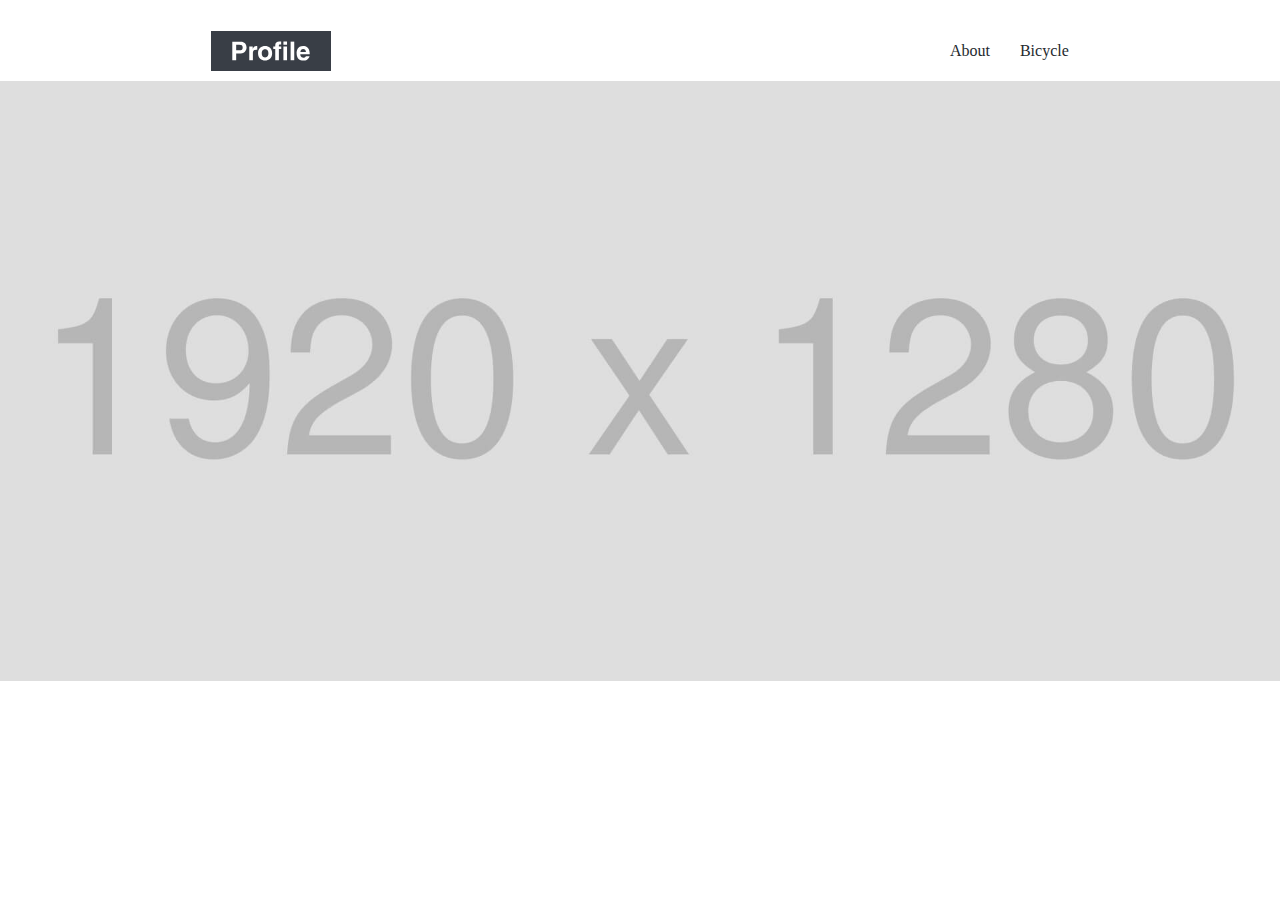
==== bicycle.html @ ef1af52b "ヘッダー、メインビジュアル" ====
<!DOCTYPE HTML>
<html lang="ja">
  <head>
    <meta charset="UTF-8" />
　  <link rel="stylesheet" href="style.css" />
    <title>BicyclePage</title>
  </head>
  <body>
    <header id="header" class="wrapper">
      <h1 class="site-title">
        <a href="bicycle.html">
          <img src="img/logo.svg" alt="profile">
        </a>
      </h1>
      <nav>
        <ul>
          <li><a href="#about">About</a></li>
          <li><a href="#bicycle">Bicycle</a></li>
        </ul>
      </nav>
    </header>
    <main>
      <div id="mainvisual">
        <img src="img/mainvisual.jpg" alt="テキストテキストテキスト">
      </div>
    </main>
  </body>
</html>
---- style.css ----
* {
  margin: 0;
  padding: 0;
  box-sizing: border-box;
}

#header {
  display: flex;
  justify-content: space-between;
  align-items: center;
  margin: 0 auto;
}

.wrapper {
  max-width: 960px;
  padding: 0 4%;
  text-align: center;
}

.site-title {
  width: 120px;
  line-height: 1px;
  padding: 10px 0;
}

#header img {
  max-width: 100%;
}

ul {
  display: flex;
  padding: 10px 0;
}

#header li a {
  color: #24292e;
}

#header li {
  margin-left: 30px;
}

li {
  list-style: none;
}

a {
  text-decoration: none;
}

#mainvisual {
  margin-bottom: 80px;
}

#mainvisual img {
  width: 100%;
  max-width: 1920px;
  height: 600px;
  object-fit: cover;
}
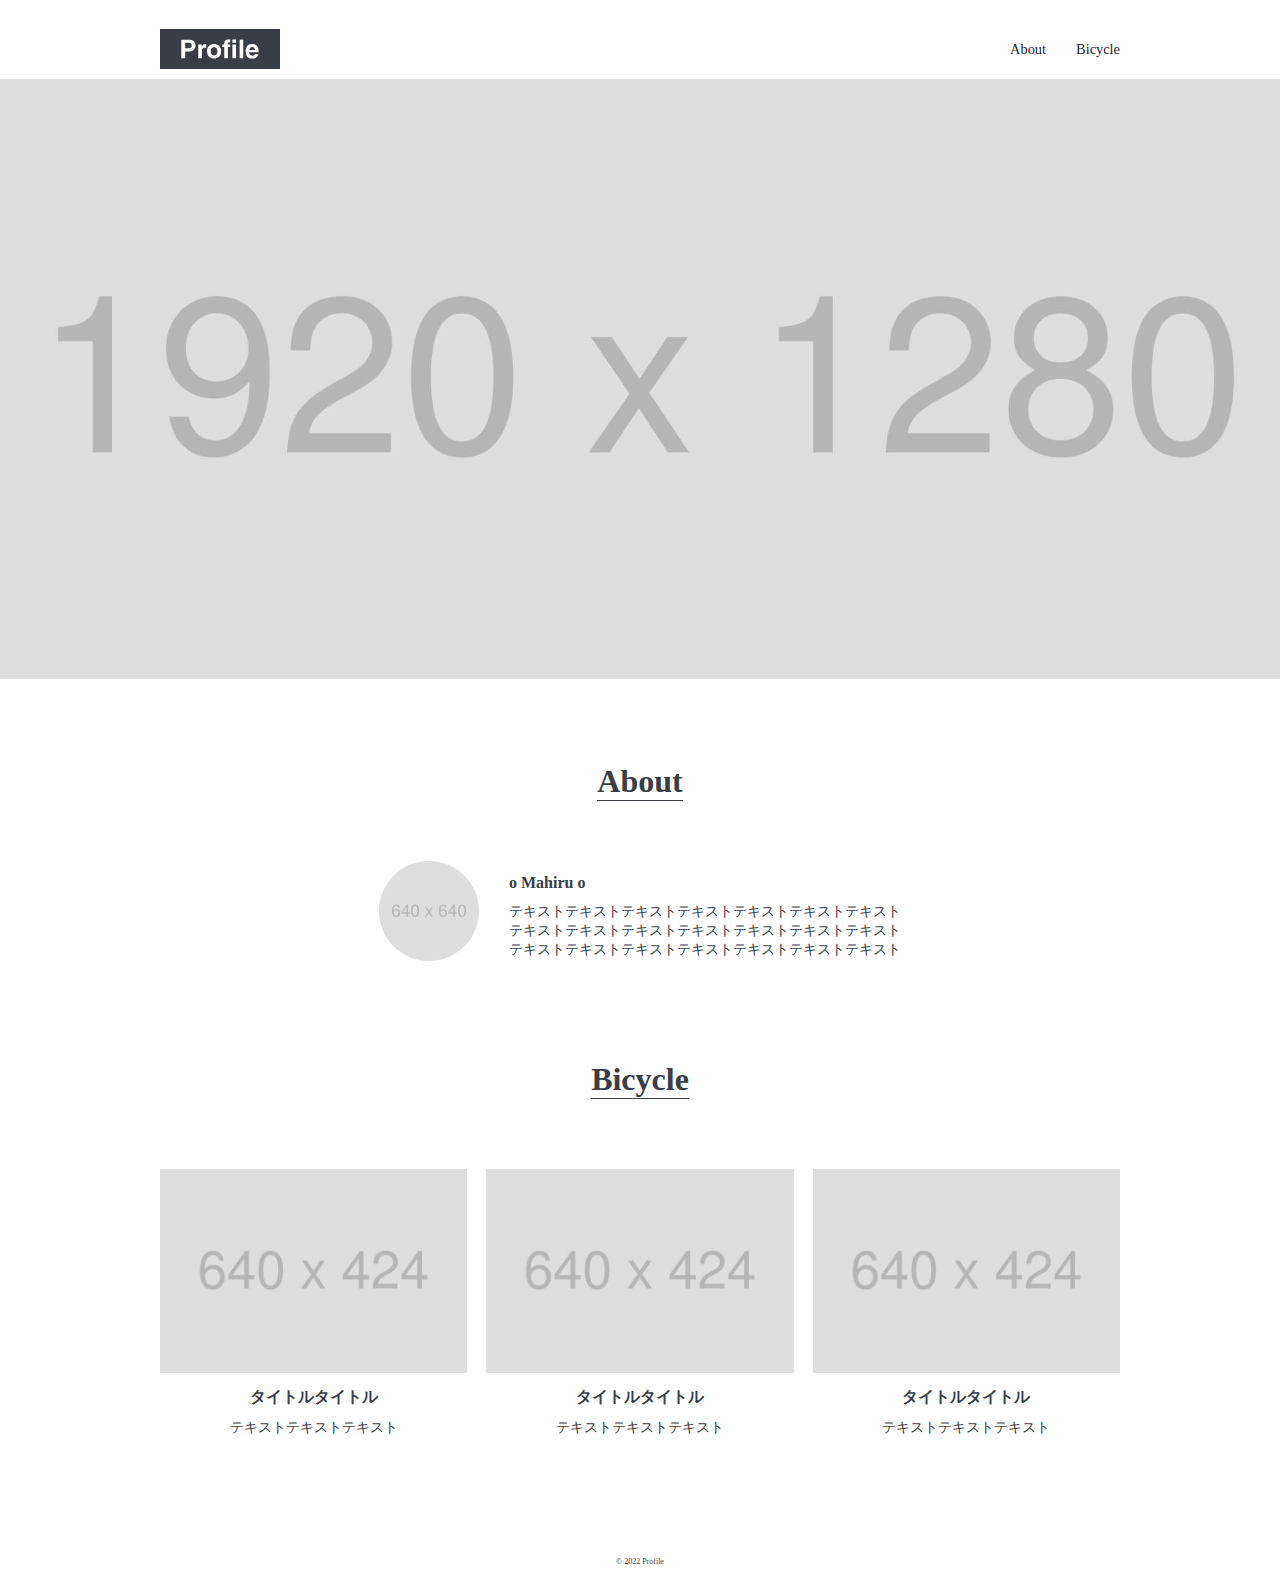
==== commit b9b179c7: "[Finish]bicycle.html" ====
--- a/bicycle.html
+++ b/bicycle.html
@@ -23,6 +23,45 @@
       <div id="mainvisual">
         <img src="img/mainvisual.jpg" alt="テキストテキストテキスト">
       </div>
+      <section id="about" class="wrapper">
+        <h2 class="section-title">About</h2>
+        <div class="content">
+          <img src="img/about.jpg" alt="テキストテキストテキスト">
+          <div class="text">
+            <h3 class="content-title">o Mahiru o</h3>
+            <p>
+              テキストテキストテキストテキストテキストテキストテキスト
+              <br />
+              テキストテキストテキストテキストテキストテキストテキスト
+              <br />
+              テキストテキストテキストテキストテキストテキストテキスト
+            </p>
+          </div>
+        </div>
+      </section>
+      <section id="bicycle" class="wrapper">
+        <h2 class="section-title">Bicycle</h2>
+        <ul>
+          <li>
+            <img src="img/bicycle1.jpg" alt="テキストテキストテキスト">
+            <h3 class="content-title">タイトルタイトル</h3>
+            <p>テキストテキストテキスト</p>
+          </li>
+          <li>
+            <img src="img/bicycle2.jpg" alt="テキストテキストテキスト">
+            <h3 class="content-title">タイトルタイトル</h3>
+            <p>テキストテキストテキスト</p>
+          </li>
+          <li>
+            <img src="img/bicycle3.jpg" alt="テキストテキストテキスト">
+            <h3 class="content-title">タイトルタイトル</h3>
+            <p>テキストテキストテキスト</p>
+          </li>
+        </ul>
+      </section>
     </main>
+    <footer id="footer">
+      <p>© 2022 Profile</p>
+    </footer>
   </body>
 </html>--- a/style.css
+++ b/style.css
@@ -1,7 +1,12 @@
 * {
   margin: 0;
   padding: 0;
-  box-sizing: border-box;
+  box-sizing: inherit;
+}
+
+body {
+  color: #383e45;
+  font-size: 0.9rem;
 }
 
 #header {
@@ -13,6 +18,7 @@
 
 .wrapper {
   max-width: 960px;
+  margin: 0 auto 100px auto;
   padding: 0 4%;
   text-align: center;
 }
@@ -21,6 +27,11 @@
   width: 120px;
   line-height: 1px;
   padding: 10px 0;
+}
+
+img {
+  max-width: 100%;
+  border-style: none;
 }
 
 #header img {
@@ -57,4 +68,48 @@
   max-width: 1920px;
   height: 600px;
   object-fit: cover;
+}
+
+.section-title {
+  display: inline-block;
+  font-size: 2rem;
+  text-align: center;
+  margin-bottom: 60px;
+  border-bottom: solid 1px #383e45;
+}
+
+#about .content {
+  display: flex;
+  justify-content: center;
+  align-items: center;
+}
+
+#about img {
+  width: 100px;
+  height: 100px;
+  border-radius: 50%;
+  margin-right: 30px;
+}
+
+#about .text {
+  text-align: left;
+}
+
+.content-title {
+  font-size: 1rem;
+  margin: 10px 0;
+}
+
+#bicycle li {
+  width: 32%;
+}
+
+#bicycle ul {
+  justify-content: space-between;
+}
+
+#footer {
+  font-size: 0.5rem;
+  padding: 10px 0;
+  text-align: center;
 }